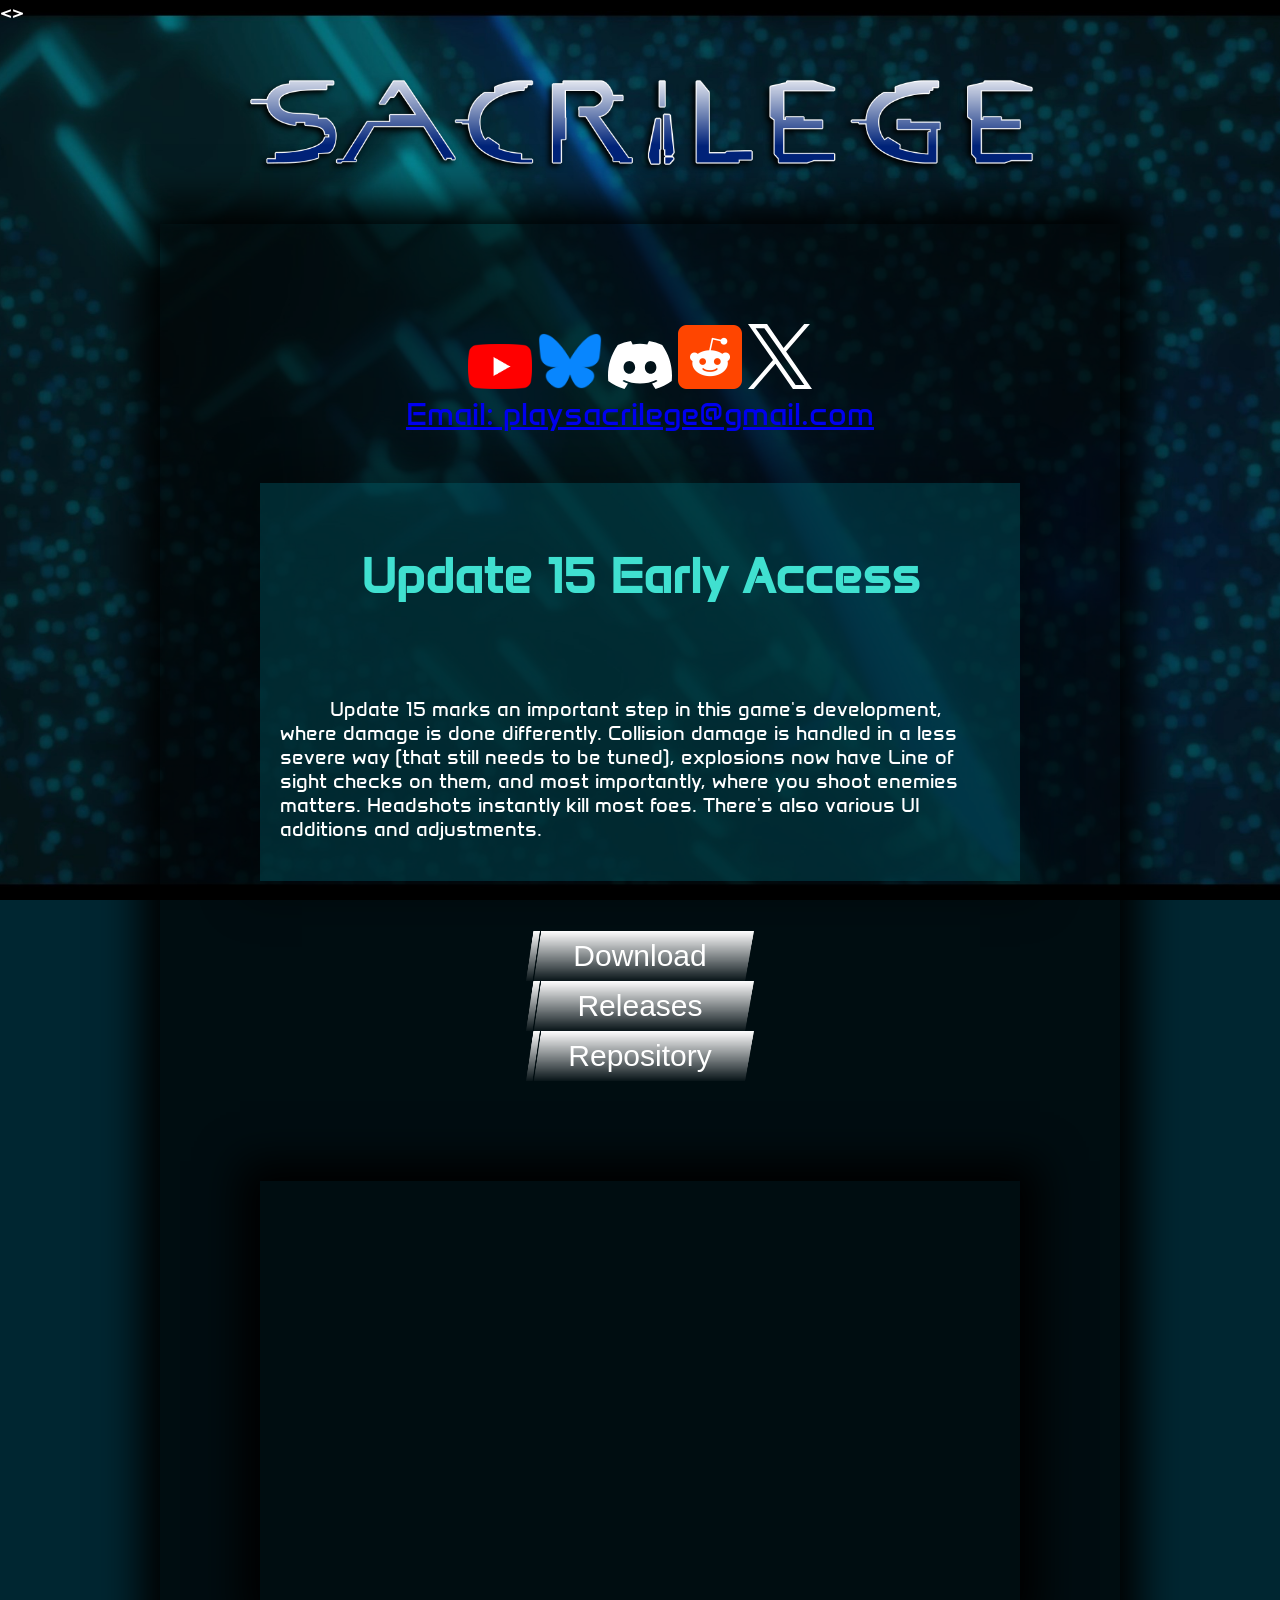
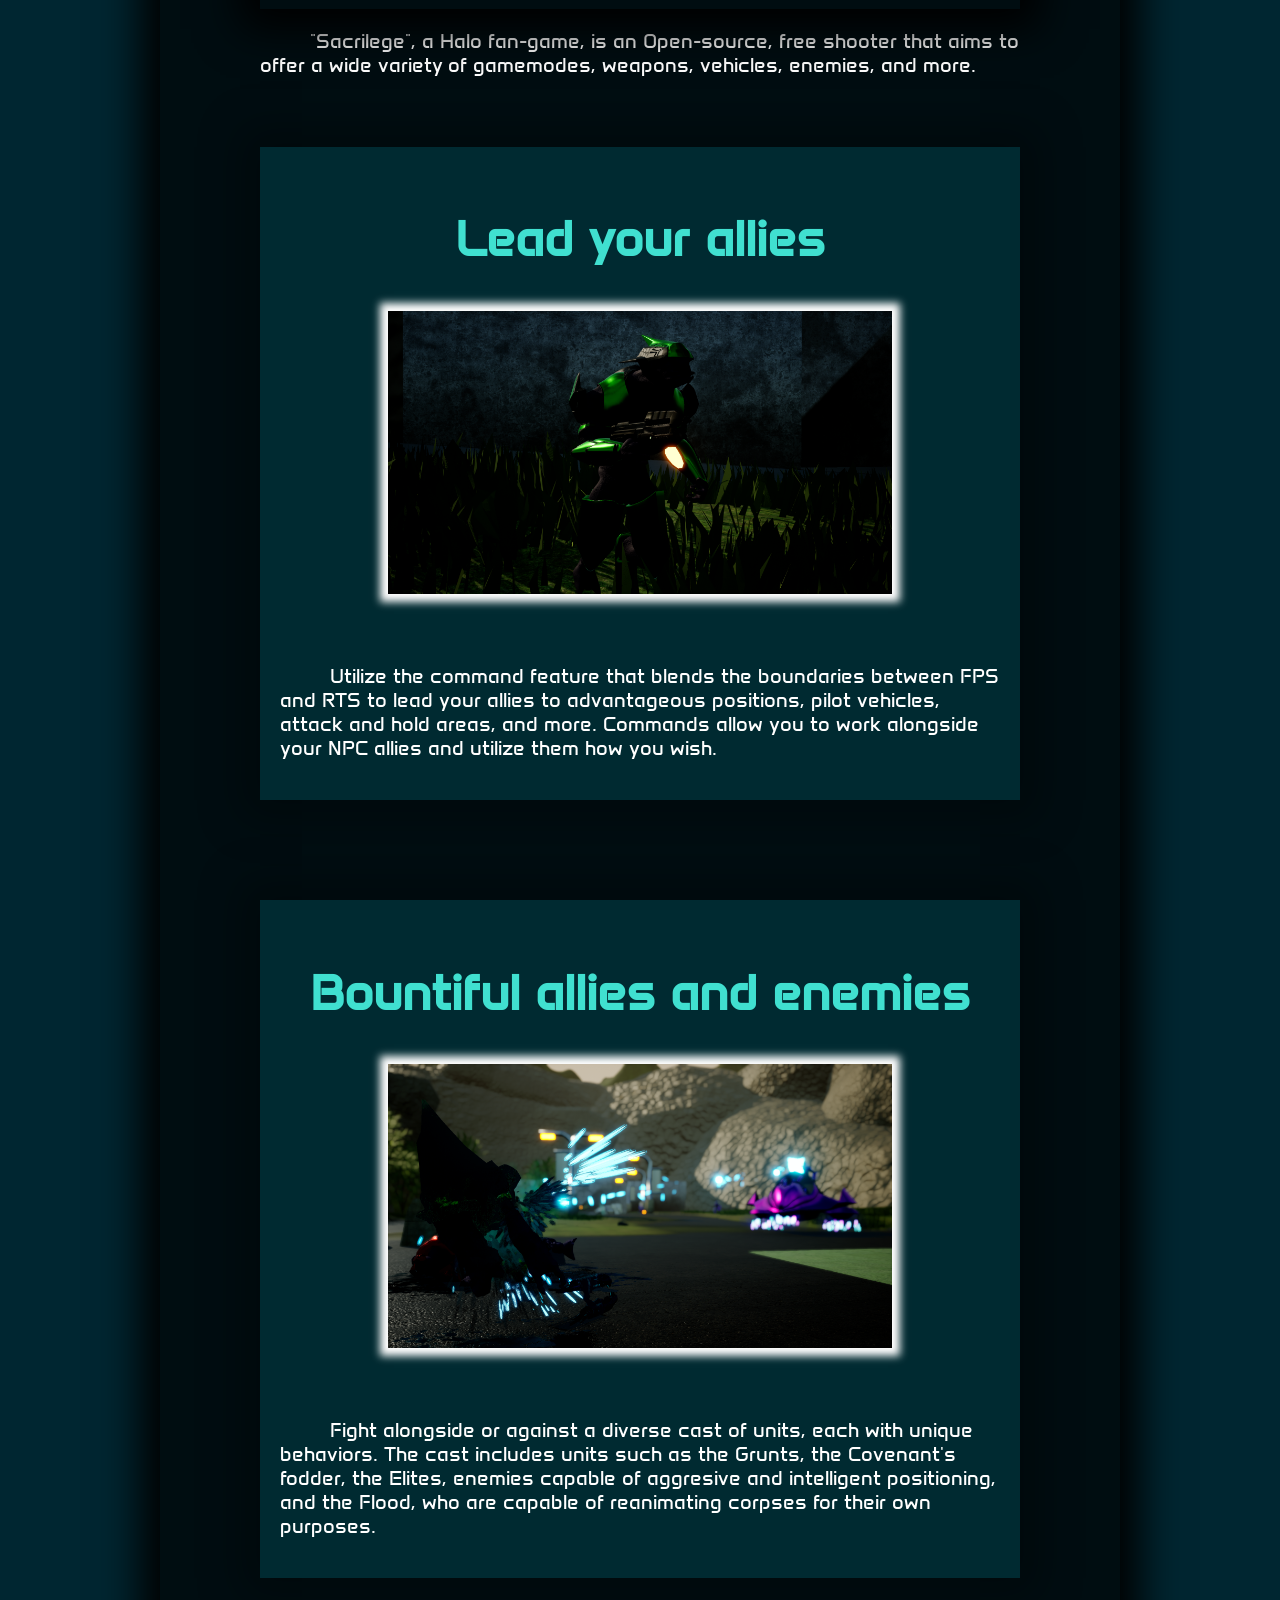
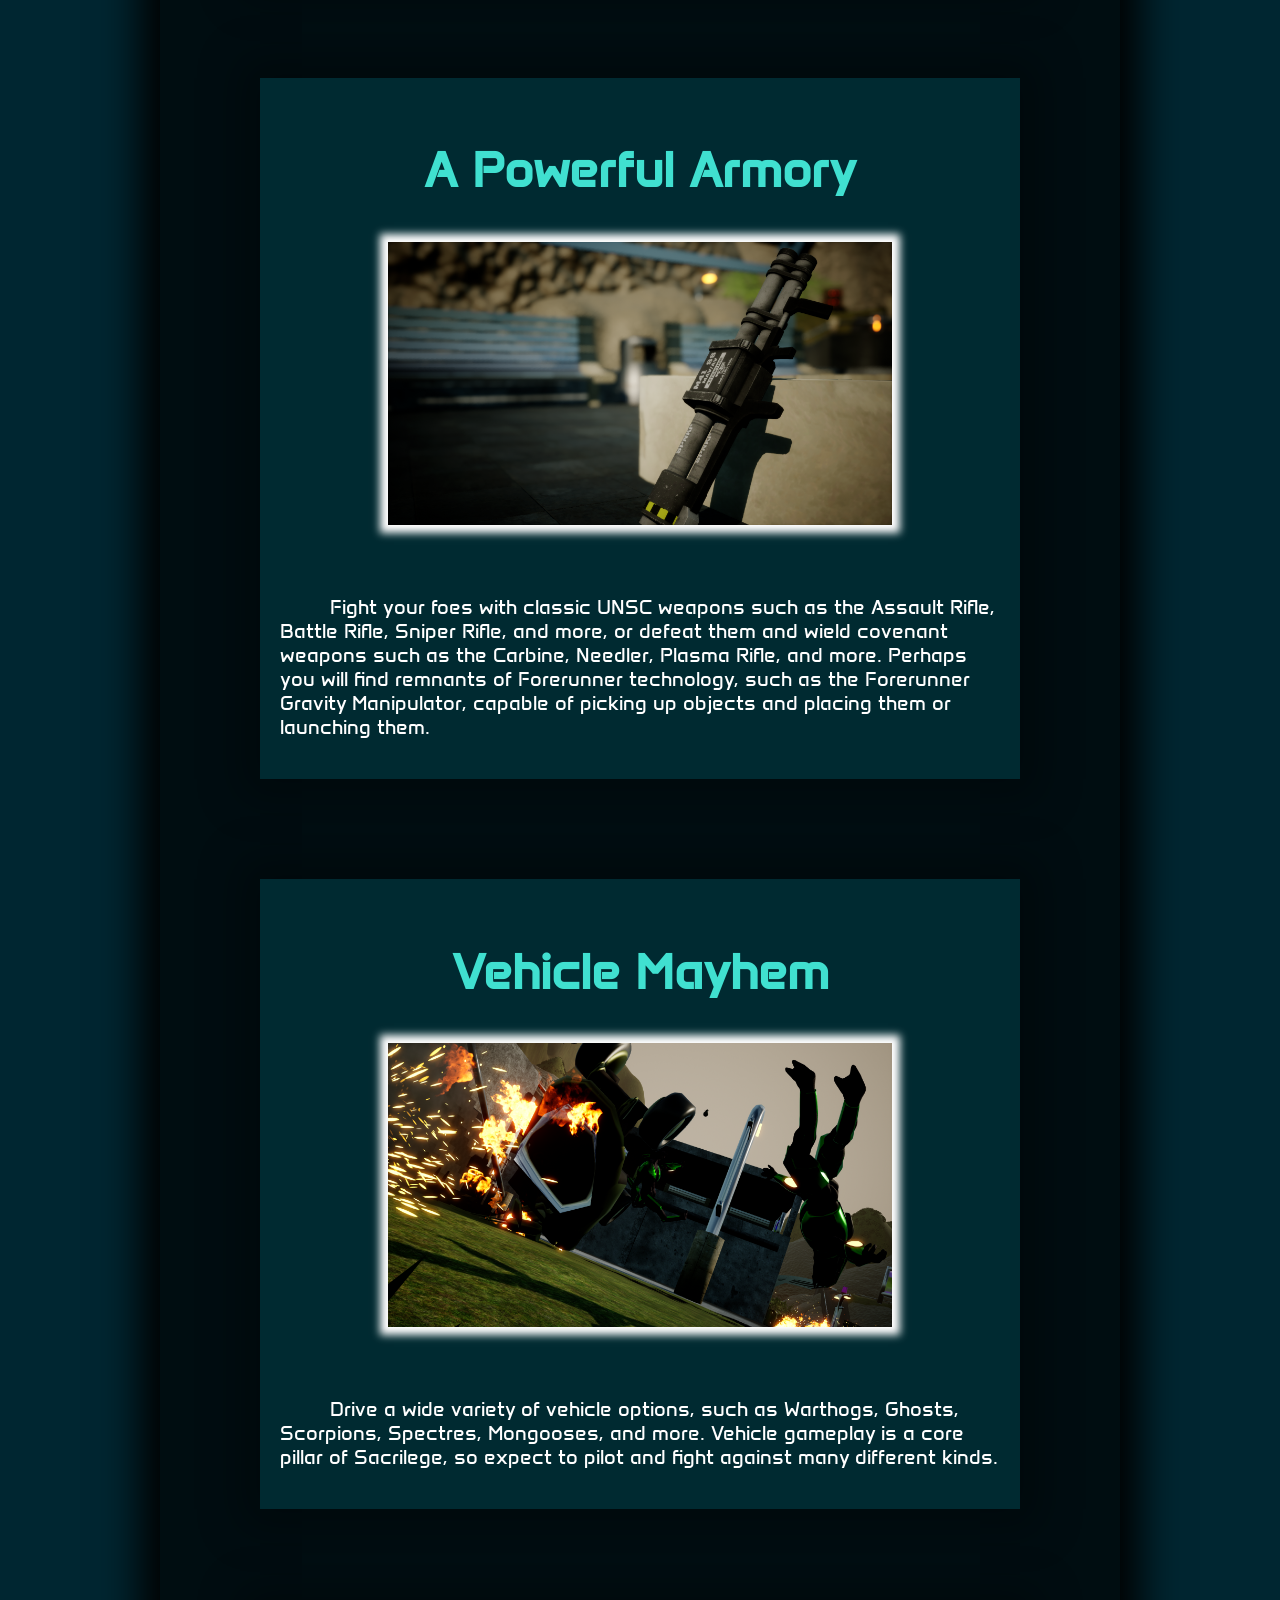
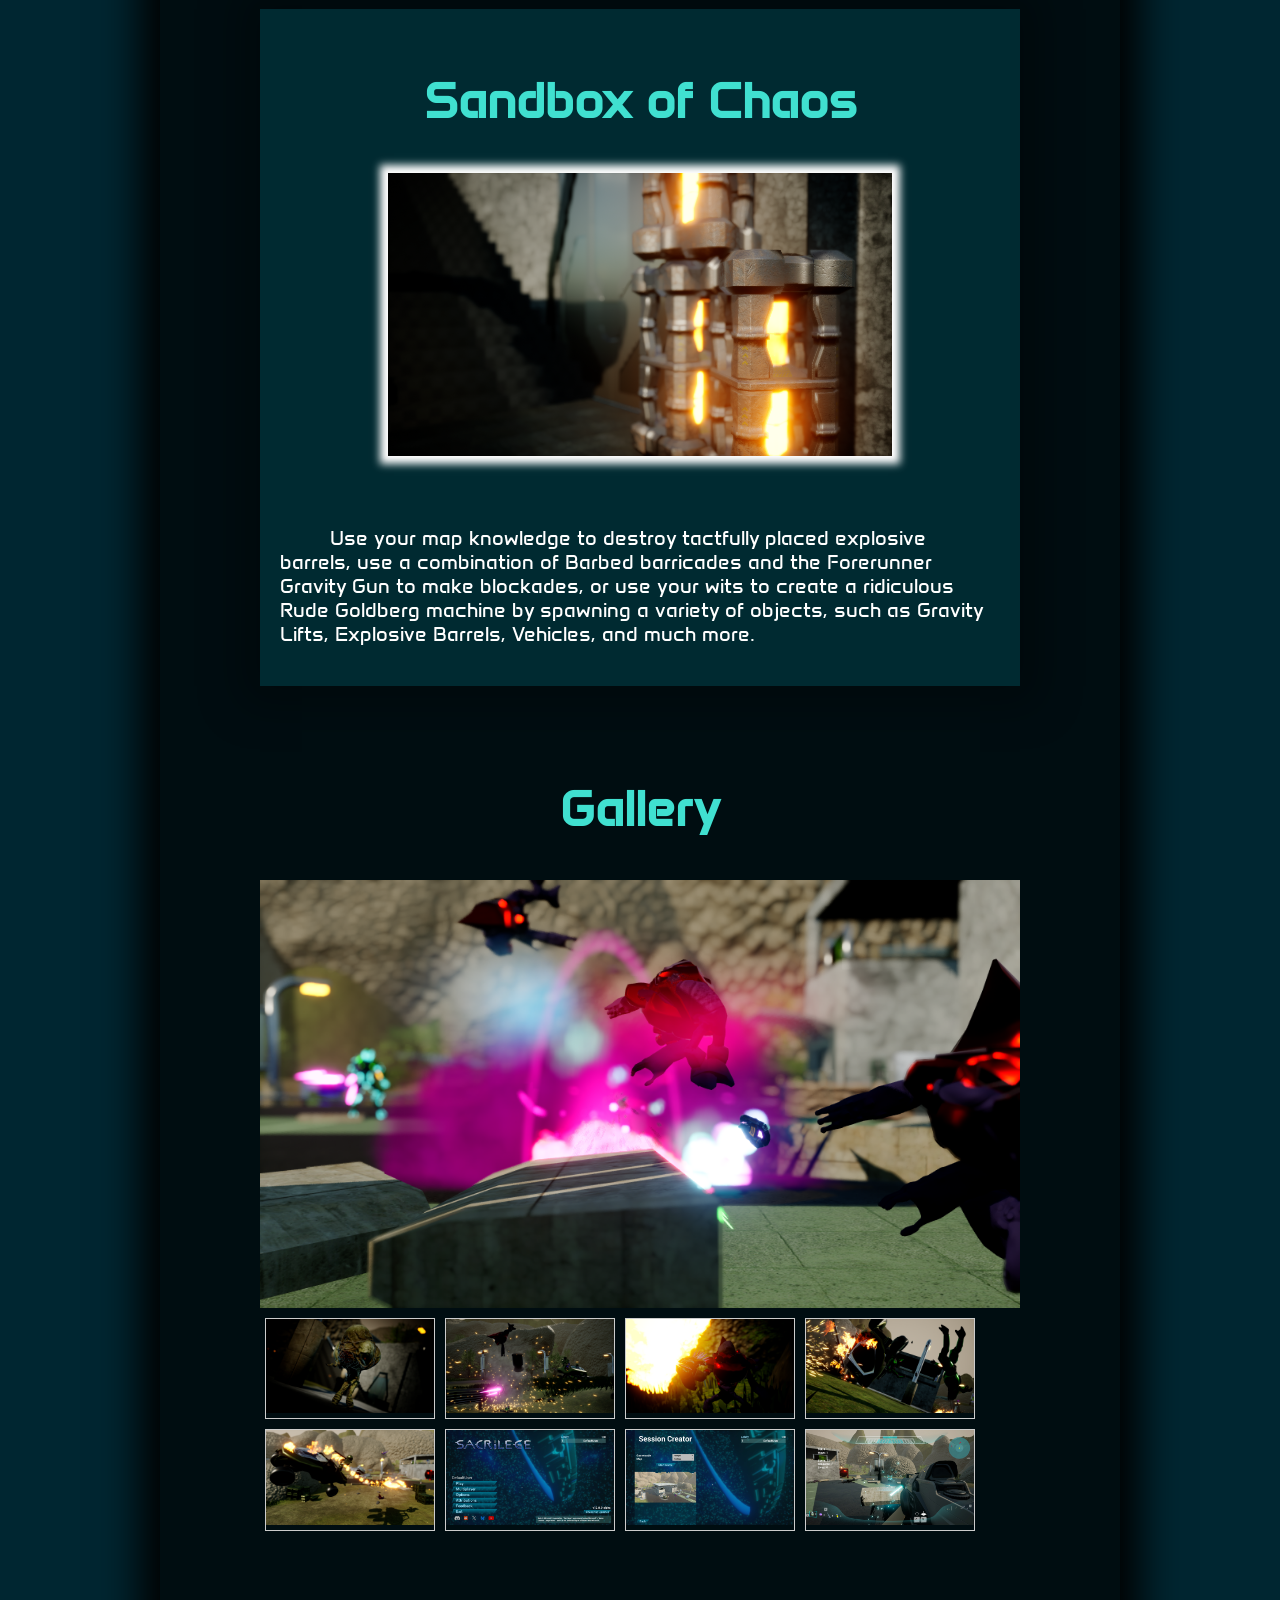
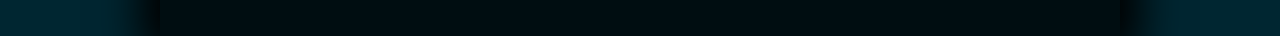
==== index.html @ af84bdc1 "more meta adjustments" ====
<!DOCTYPE html>
<<html prefix="og: https://ogp.me/ns#">>
<head>
  <link rel="icon" type="image/png" href="/media/favicons/favicon-96x96.png" sizes="96x96" />
  <link rel="icon" type="image/svg+xml" href="/media/favicons/favicon.svg" />
  <link rel="shortcut icon" href="/media/favicons/favicon.ico" />
  <link rel="apple-touch-icon" sizes="180x180" href="/media/favicons/apple-touch-icon.png" />
  <meta name="apple-mobile-web-app-title" content="Sacrilege" />
  <link rel="manifest" href="/media/favicons/site.webmanifest" />
  <title>Sacrilege - A FPS Sandbox Halo Fan Game. Play free now!</title>
  <meta property="og:locale" content="en:US" />
  <meta property="og:site_name" content="Sacrilege" />
  <meta property="og:title" content="Sacrilege - A FPS Sandbox Halo Fan Game. Play free for now!" />
  <meta property="og:description" content="A free playable CO-OP FPS featuring a cast of characters, unique weaponry, and pilotable vehicles--set in the Halo universe." />
  <meta property="og:type" content="website" />
  <meta property="og:url" content="https://www.playsacrilege.com/" />
  
  <meta property="og:image" content="https://www.playsacrilege.com/media/opengraph.png" />
  <meta property="og:image:width" content="1200">
  <meta property="og:image:height" content="630">
  <meta property="og:video" content="https://www.youtube.com/watch?v=xZpa0e3WgNg" />

  <meta name="description" content="A free playable CO-OP FPS featuring a cast of characters, unique weaponry, and pilotable vehicles--set in the Halo universe.">
  <meta name="twitter:card" content="summary_large_image">

  <link rel="stylesheet" href="styles.css">
</head>

<!-- Google tag (gtag.js) -->
<script async src="https://www.googletagmanager.com/gtag/js?id=G-BS92SC9PS4"></script>
<script>
  window.dataLayer = window.dataLayer || [];
  function gtag(){dataLayer.push(arguments);}
  gtag('js', new Date());

  gtag('config', 'G-BS92SC9PS4');
</script>

<script src="gallery.js"></script> 
<body>
  
  
  <!-- Tab links -->
  <div class="top-container">
    <img width="100%" height="auto" style="padding:100px;max-width: 1000px;" src="media/SacrilegeTitle.webp">
  </div>
  
  
  
  <div class="main-container">
    <div class = "tabcontent">
      <div class = "socials-container">
        <a href="https://www.youtube.com/@PlaySacrilege" target="_blank"><img src="media/yt_icon_rgb.png"></a>
        <a href="https://bsky.app/profile/playsacrilege.bsky.social" target="_blank"><img src="media/Bluesky_Logo.png"></a>
        <a href="/discord.html" target="_blank"><img src="media/Discord-Symbol-White.svg"></a>
        <a href="https://www.reddit.com/r/SacrilegeGame/" target="_blank"><img src="media/reddit.png"></a>
        <a href="https://x.com/PlaySacrilege" target="_blank"><img src="media/xlogo.svg"></a>
      </div>
      <div style="text-align: center;font-size: 32px;color: greenyellow;"><a href="mailto:playsacrilege@gmail.com">Email: playsacrilege@gmail.com</a></div>
      <div class="info">
        <div class="inner">
          <h2>Update 15 Early Access</h2>
          <p>
            Update 15 marks an important step in this game's development, where damage is done differently. Collision damage is handled in a less severe way (that still needs to be tuned), explosions now have Line of sight checks on them, and most importantly, where you shoot enemies matters. Headshots instantly kill most foes. There's also various UI additions and adjustments.
          </p>
        

        </div>
      </div>

      <div style="display: block;text-align: center;padding:0px 0px 100px 0px">
        <a href="/download.html" target="_blank"><button class="button-download">Download</button></a>
        <br>
        <a href="https://github.com/SgtFlex/HaloFloodFanGame01/releases" target="_blank"><button class="button-download">Releases</button></a>
        <br>
        <a href="https://github.com/SgtFlex/Sacrilege" target="_blank"><button class="button-download">Repository</button></a>
      </div>
      <div class="videoWrapper">
        <iframe aspect-ratio="16/9" src="https://www.youtube.com/embed/xZpa0e3WgNg?si=y4ykbbKn9nEWfRu6&autoplay=1&mute=1" title="YouTube video player" frameborder="0" allow="accelerometer; autoplay; clipboard-write; encrypted-media; gyroscope; picture-in-picture; web-share" referrerpolicy="strict-origin-when-cross-origin" allowfullscreen></iframe>
      </div>
      
      <p>"Sacrilege", a Halo fan-game, is an Open-source, free shooter that aims to offer a wide variety of gamemodes, weapons, vehicles, enemies, and more.</p>
      <div class="info">
        <div class="inner">
          <h2>Lead your allies</h2>
          <img style="display: block;width: 70%;margin: auto;" src="media\screenshots\Screenshot_2,025-10-9-21-46-23-962.png"></img>
          <p>
            Utilize the command feature that blends the boundaries between FPS and RTS to lead your allies to advantageous positions, pilot vehicles, attack and hold areas, and more. Commands allow you to work alongside your NPC allies and utilize them how you wish.
          </p>
        </div>
      </div>
      <div class="info">
        <div class="inner">
          <h2>Bountiful allies and enemies</h2>
          <img style="display: block;width: 70%;margin: auto;" src="media\screenshots\Screenshot_2,025-10-13-23-35-8-55.png"></img>
          <p>Fight alongside or against a diverse cast of units, each with unique behaviors. The cast includes units such as the Grunts, the Covenant's fodder, the Elites, enemies capable of aggresive and intelligent positioning, and the Flood, who are capable of reanimating corpses for their own purposes.
          </p>
        </div>
      </div>
      <div class="info">
        <div class="inner">
        <h2>A Powerful Armory</h2>
        <img style="display: block;width: 70%;margin: auto;" src="media\screenshots\Screenshot_2,025-10-13-23-11-38-130.png"></img>
        <p>Fight your foes with classic UNSC weapons such as the Assault Rifle, Battle Rifle, Sniper Rifle, and more, or defeat them and wield covenant weapons such as the Carbine, Needler, Plasma Rifle, and more. Perhaps you will find remnants of Forerunner technology, such as the Forerunner Gravity Manipulator, capable of picking up objects and placing them or launching them.</p>
        </div>
      </div>
      <div class="info">
        <div class="inner">
        <h2>Vehicle Mayhem</h2>
        <img style="display: block;width: 70%;margin: auto;" src="media\screenshots\Screenshot_2,025-10-9-22-36-46-598.png"></img>
        <p>Drive a wide variety of vehicle options, such as Warthogs, Ghosts, Scorpions, Spectres, Mongooses, and more. Vehicle gameplay is a core pillar of Sacrilege, so expect to pilot and fight against many different kinds.</p>
        </div>
      </div>
      <div class="info">
        <div class="inner">
          <h2>Sandbox of Chaos</h2>
          <img style="display: block;width: 70%;margin: auto;" src="media\screenshots\Screenshot_2,025-10-13-23-10-59-938.png"></img>
          <p>Use your map knowledge to destroy tactfully placed explosive barrels, use a combination of Barbed barricades and the Forerunner Gravity Gun to make blockades, or use your wits to create a ridiculous Rude Goldberg machine by spawning a variety of objects, such as Gravity Lifts, Explosive Barrels, Vehicles, and much more.
          </p>
        </div>
      </div>
      <h2>Gallery</h2>
      <div class="gallery">
        
        <div class="mySlides">
          <img src="media/screenshots/Screenshot_2025-10-14-21-32-14-593.png" style="width:100%">
        </div>
        
        <div class="gallery-item">
          <img src="media/screenshots/Screenshot_2,025-10-14-21-24-31-315.png" width="600" height="400">
        </div>
        
        <div class="gallery-item">
          <img src="media/screenshots/Screenshot_2,025-10-13-23-37-54-450.png" width="600" height="400">
        </div>
        
        <div class="gallery-item">
          <img src="media/screenshots/Screenshot_2,025-10-13-23-24-3-521.png" width="600" height="400">
        </div>
        
        <div class="gallery-item">
          <img src="media/screenshots/Screenshot_2,025-10-9-22-36-49-583.png" width="600" height="400">
        </div>
        <div class="gallery-item">
          <img src="media/screenshots/Screenshot_2,025-10-13-23-40-40-911.png" width="600" height="400">
        </div>
        <div class="gallery-item">
          <img src="media/screenshots/HaloFloodFanGame01_1W6GCGirvF.jpg" width="600" height="400">
        </div>
        <div class="gallery-item">
          <img src="media/screenshots/HaloFloodFanGame01_E7MKAIRDds.jpg" width="600" height="400">
        </div>
        <div class="gallery-item">
          <img src="media/screenshots/HaloFloodFanGame01_2H9B0uax2f.jpg" width="600" height="400">
        </div>
        
      </div>
    </div>
  </body>
  </html>
---- styles.css ----
@import url('https://fonts.googleapis.com/css2?family=Anta&family=Gemunu+Libre:wght@200..800&family=Goldman:wght@400;700&family=Orbitron:wght@400..900&display=swap');


html {
    font-family: Anta, sans-serif;
    font-size: 20px;
    color: white;
    /* padding: 20px; */
}

body {
    padding: 0px;
    margin: 0px;
    height:100vh;
    display: flex;
    flex-direction: column;
    background-image: url("media/screenshots/vlc_ryK3rKgY7K.jpg");
    background-attachment: fixed;
    background-position: center;
    background-repeat: no-repeat;
    background-size: cover;
    background-color: rgb(0, 38, 49);
}

.button-download {
    border: none;
    cursor: pointer;
    transition: 0.3s;
    background-image: url("media/ButtonElement.png");
    background-repeat: no-repeat;
    background-size: 100% 100%;
    background-color: rgba(0, 255, 255, 0);
    color: white;
    text-align: center;
    vertical-align: middle;
    width: 30%;
    max-width: 300px;
    height: 50px;
    margin:0px 2px;
    font-size: 30px;
}

.socials-container {
  width: 100%;
  height: auto;
  display: inline-block;
  margin: auto;
  text-align: center;
  justify-content: center;
  vertical-align: middle;
}

.socials-container a img{
  width: 64px;
  height:auto;
  display: flexbox;
}

video {
    width:100%;
     box-shadow: 0px 0px 40px 20px rgba(0, 72, 83, 0.5);
}

h1 {
    font-size: 80px;
    color: turquoise;
    text-align: center;
}

h2 {
    font-size: 50px;
    color: turquoise;
    text-align: center;
}

p {
    text-indent: 50px;
}


img {
    border: 2px 2px 2px 2px solid white;
}

img.game {
    display:block;
    width: 75%;
    margin: auto;
}

video {
    width: 100%;
    height: 700px;
     box-shadow: 0px 0px 40px 20px rgba(0, 72, 83, 0.5);
}


button:hover {
    background-color: #ddd;
}

button.active {
    background-color: #ccc;
}

.top-container {
    display: flex;
    height:200px;
    width:100%;
    justify-content: center;
    align-items: center;
    margin: auto;
    text-align: center;
    min-height: 200px;
    vertical-align: middle;
    /* background-color: red; */
    
}

.main-container {
    display: flex;
    width:100%;
    height:fit-content;
    background-attachment: fixed;
    background-position: center;
    background-repeat: no-repeat;
    background-size: cover;
    z-index:0;
    padding-top: 0px;
    /* align-items: center; */
    flex: 1 1 auto;
    overflow-y:visible;
    display:grid;
}

.info {
   padding: 50px 0px;
   
}

.info .inner {
  background-color: rgba(0, 72, 83, 0.5);
  outline: rgb(255, 245, 245), ;
  box-shadow: 0px 0px 40px 20px rgba(0, 0, 0, 0.3);
  padding: 20px 20px;
}

.info .inner img {
  /* you need to match the shadow color to your background or image border for the desired effect*/
  box-shadow: 0 0 8px 8px white;
}

.info .inner p {
  padding-top:50px;
}


.tabcontent {
    display: inline-block; 
    height: fit-content;
    margin-left: auto;
    margin-right: auto;
    /* margin-left:auto;
    margin-right:auto; */
    background-color: rgba(0, 0, 0, .65);
    max-width:1500px;
    width:75%;
    min-height: 500px;
    position:relative;
    box-shadow: 0px 0px 40px 20px black; /*any color you want*/
    padding: 100px;
    /* animation: slideInFromLeft ease 1s, fadeInAnimation ease 1s;
    animation-iteration-count: 1;
    animation-fill-mode: both; */

}

.videoWrapper {
    display: block;
    margin: auto;
    position: relative;
    overflow: hidden;
    /* 16:9 */
    padding-top: 56.25%;
    width: 100%;
     box-shadow: 0px 0px 40px 20px rgb(0, 0, 0);
}

.videoWrapper iframe {
   position: absolute;
  top: 0;
  left: 0;
  bottom: 0;
  right: 0;
  width: 100%;
  height: 100%;
}



@keyframes fadeInAnimation {
    0% {
        opacity: 0;
    }
    100% {
        opacity: 1;
    }
}

@keyframes fadeOutAnimation {
    0% {
        opacity: 1;
    }
    100% {
        opacity: 0;
        display:none;
    }
}

@keyframes slideInFromLeft {
    0% {
        transform: translateX(-50%);
    }
    100% {
        transform: translateX(0);
    }
}

@keyframes slideOutToRight {
    0% {
        transform: translateX(0%);
    }
    100% {
        transform: translateX(50%);
        display:none;
    }
}

@keyframes bannermove {
    0% {
        transform: translateX(0);
    }
    100% {
        transform: translateX(-50%);
    }
}

/* Gallery */

* {
  box-sizing: border-box;
}



div.gallery {
  display: flex;
  flex-wrap: wrap;
  justify-content: flex-start;
}

div.gallery-item {
  margin: 5px;
  border: 1px solid #ccc;
  width: calc(25% - 20px);
}

div.gallery-item:hover {
  border: 1px solid #777;
}

div.gallery-item img {
  width: 100%;
  height: auto;
}

div.gallery-item div.desc {
  padding: 15px;
  text-align: center;
}

@media only screen and (max-width: 768px) {
  div.gallery-item {
    width: calc(50% - 20px);
  }
}

@media only screen and (max-width: 480px) {
  div.gallery-item {
    width: calc(100% - 20px);
  }
}

/* Modal */

#myImg {
  border-radius: 5px;
  cursor: pointer;
  transition: 0.3s;
}

#myImg:hover {opacity: 0.7;}

/* The Modal (background) */
.modal {
  display: none; /* Hidden by default */
  position: fixed; /* Stay in place */
  z-index: 1; /* Sit on top */
  padding-top: 100px; /* Location of the box */
  left: 0;
  top: 0;
  width: 100%; /* Full width */
  height: 100%; /* Full height */
  overflow: auto; /* Enable scroll if needed */
  background-color: rgb(0,0,0); /* Fallback color */
  background-color: rgba(0,0,0,0.9); /* Black w/ opacity */
}

/* Modal Content (image) */
.modal-content {
  margin: auto;
  display: block;
  width: 80%;
  max-width: 700px;
}

/* Caption of Modal Image */
#caption {
  margin: auto;
  display: block;
  width: 80%;
  max-width: 700px;
  text-align: center;
  color: #ccc;
  padding: 10px 0;
  height: 150px;
}

/* Add Animation */
.modal-content, #caption {  
  -webkit-animation-name: zoom;
  -webkit-animation-duration: 0.6s;
  animation-name: zoom;
  animation-duration: 0.6s;
}

@-webkit-keyframes zoom {
  from {-webkit-transform:scale(0)} 
  to {-webkit-transform:scale(1)}
}

@keyframes zoom {
  from {transform:scale(0)} 
  to {transform:scale(1)}
}

/* The Close Button */
.close {
  position: absolute;
  top: 15px;
  right: 35px;
  color: #f1f1f1;
  font-size: 40px;
  font-weight: bold;
  transition: 0.3s;
}

.close:hover,
.close:focus {
  color: #bbb;
  text-decoration: none;
  cursor: pointer;
}

/* 100% Image Width on Smaller Screens */
@media only screen and (max-width: 700px){
  .modal-content {
    width: 100%;
  }
}
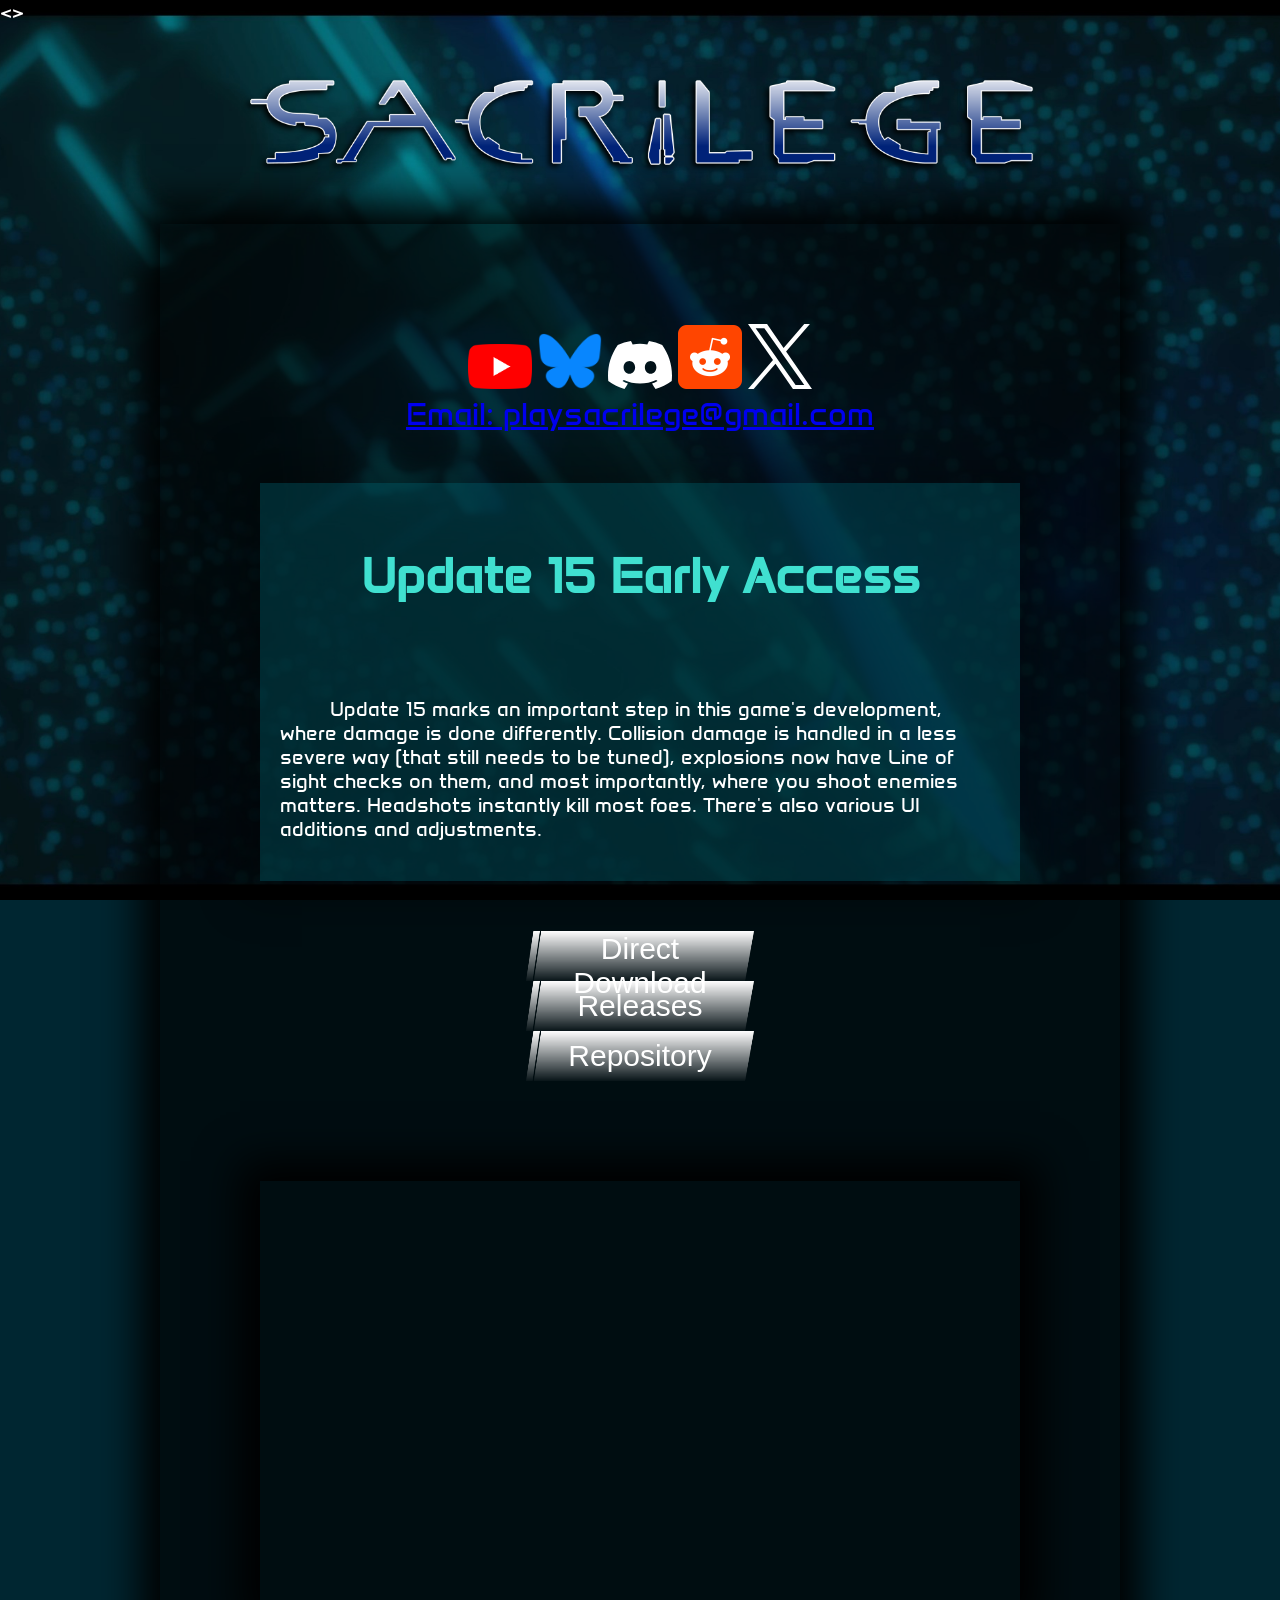
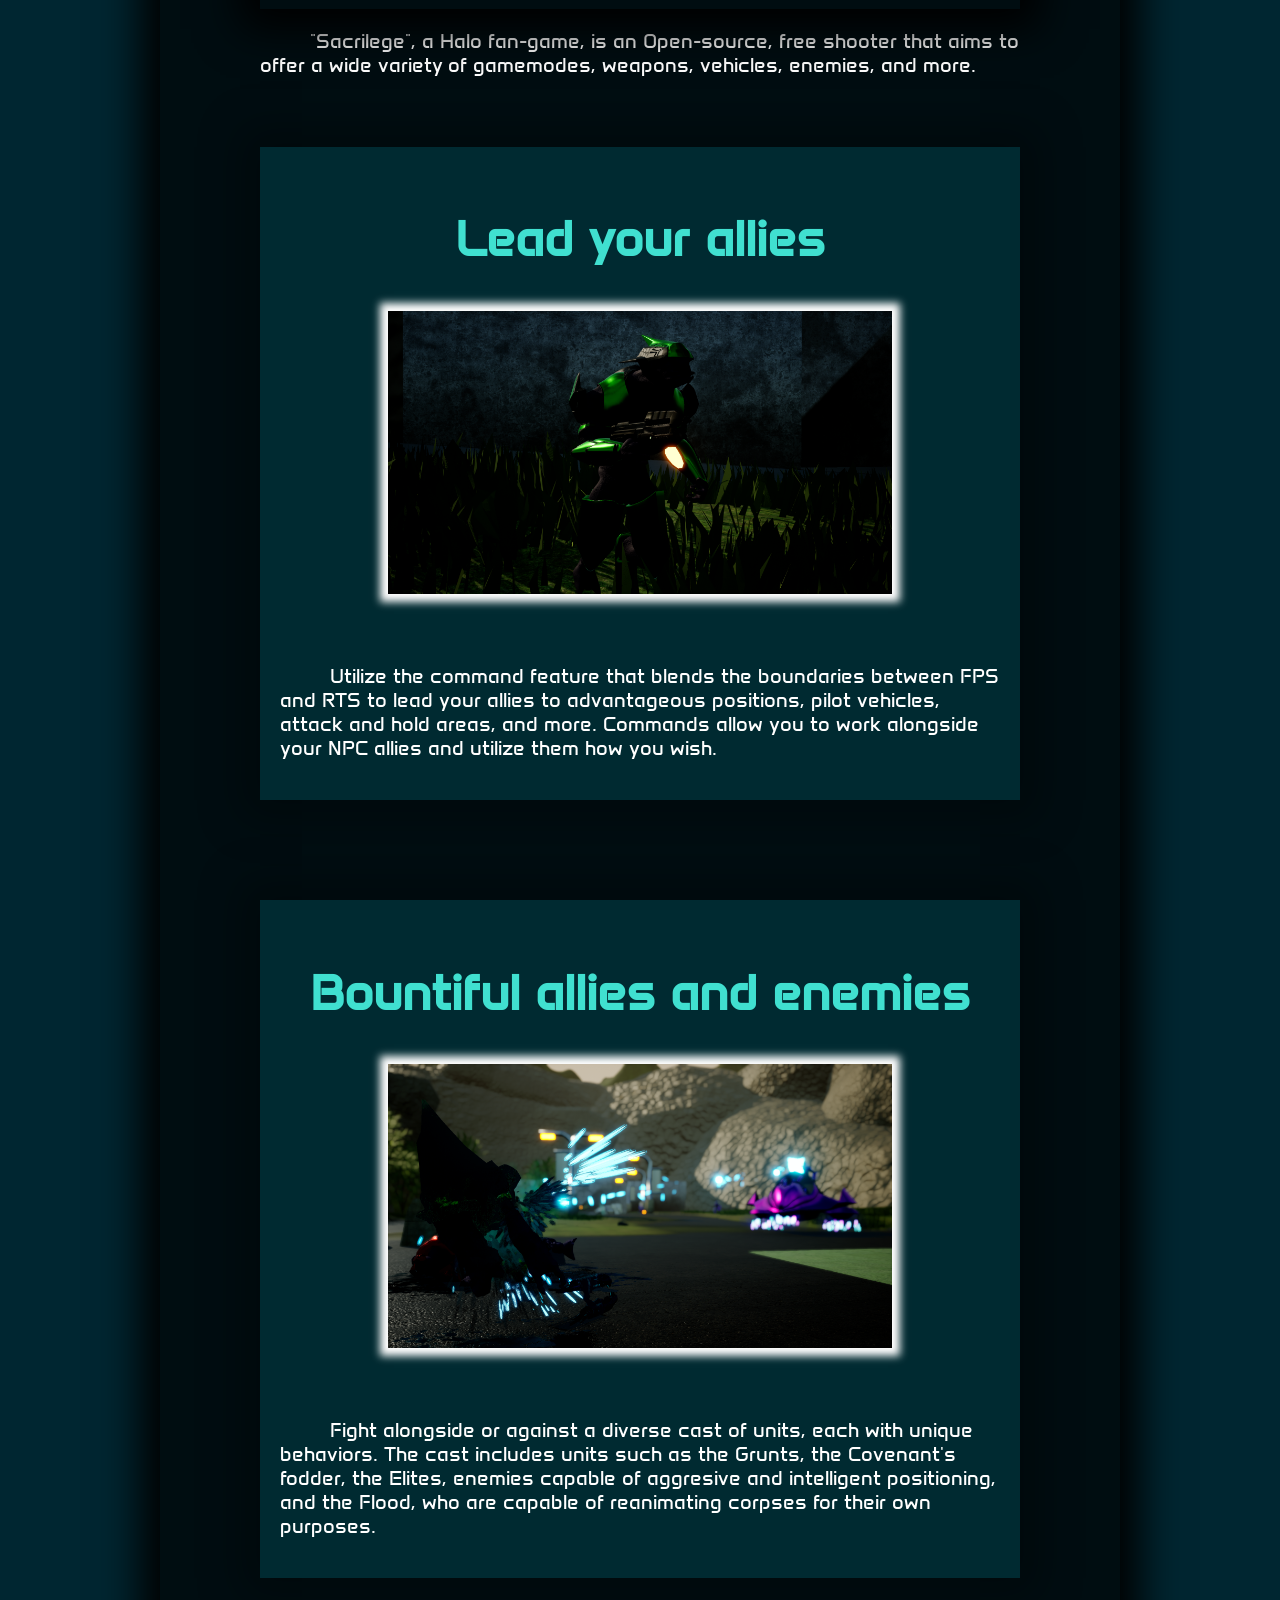
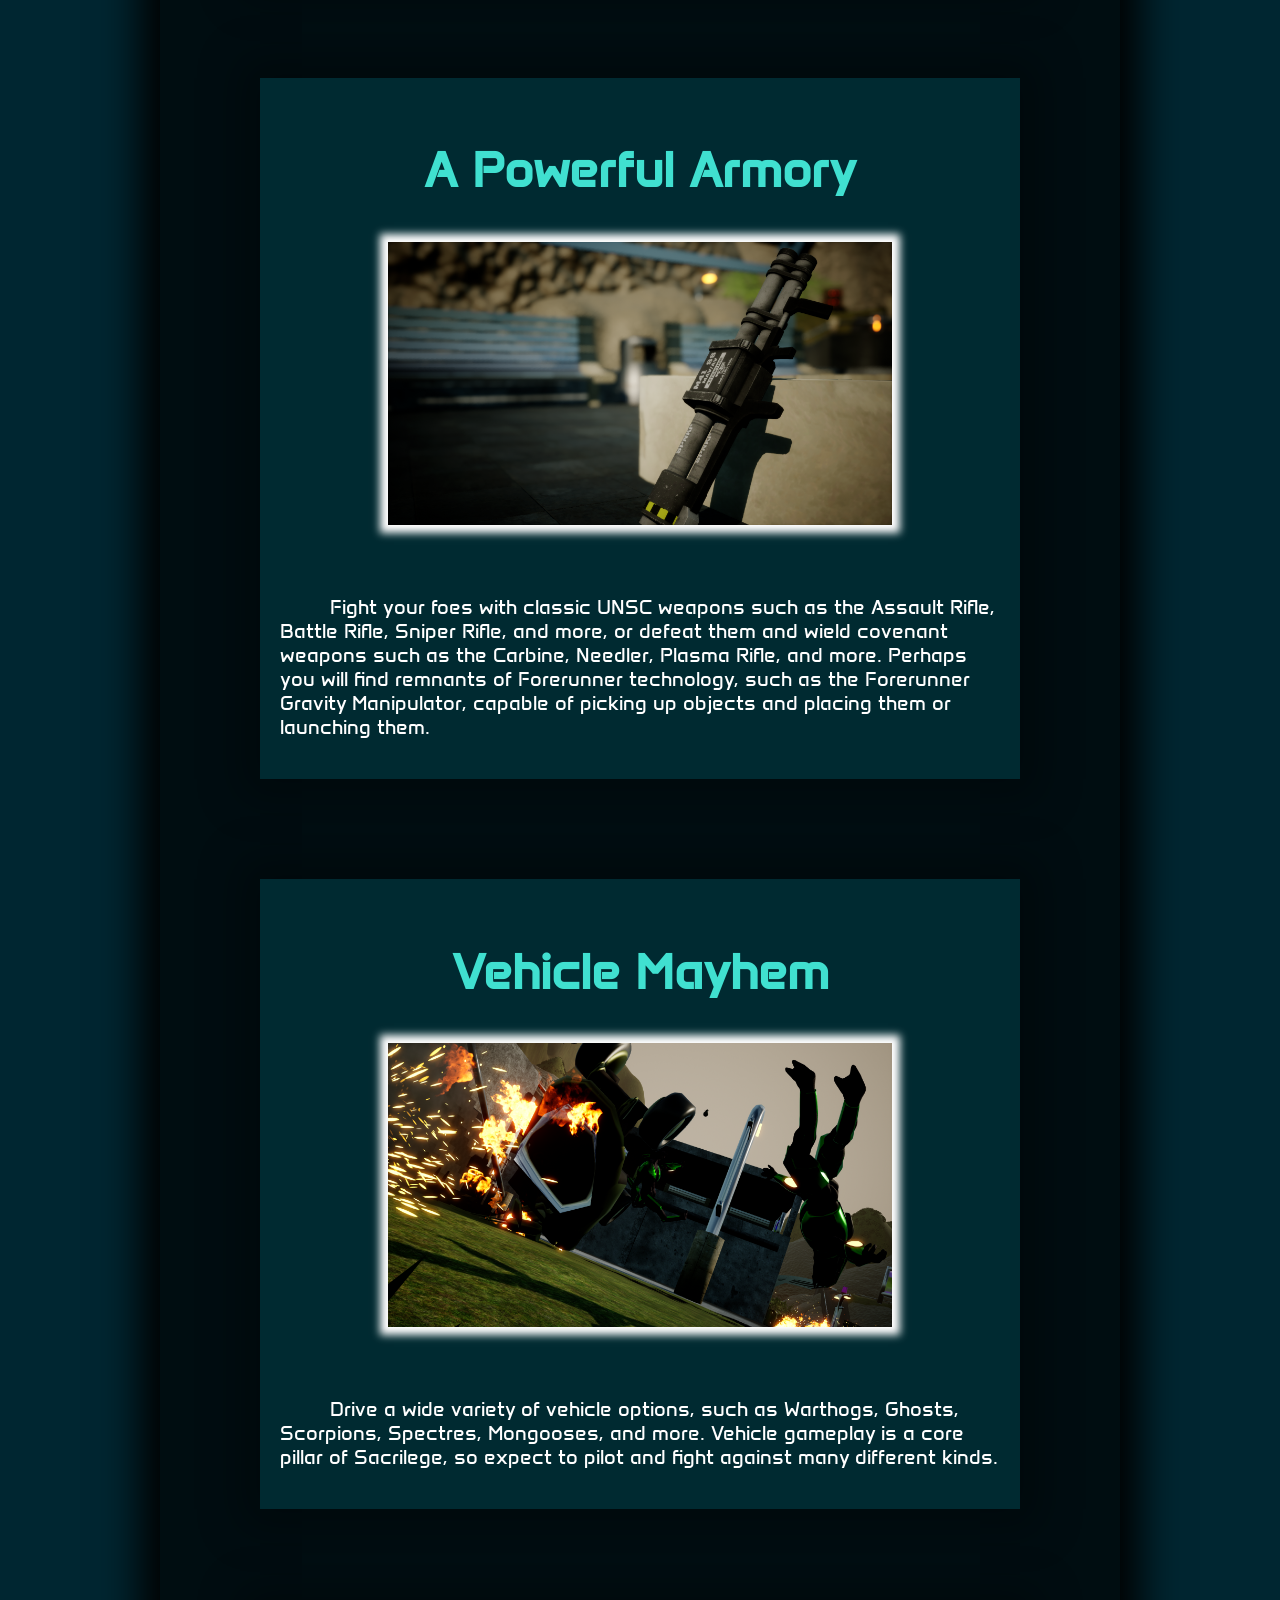
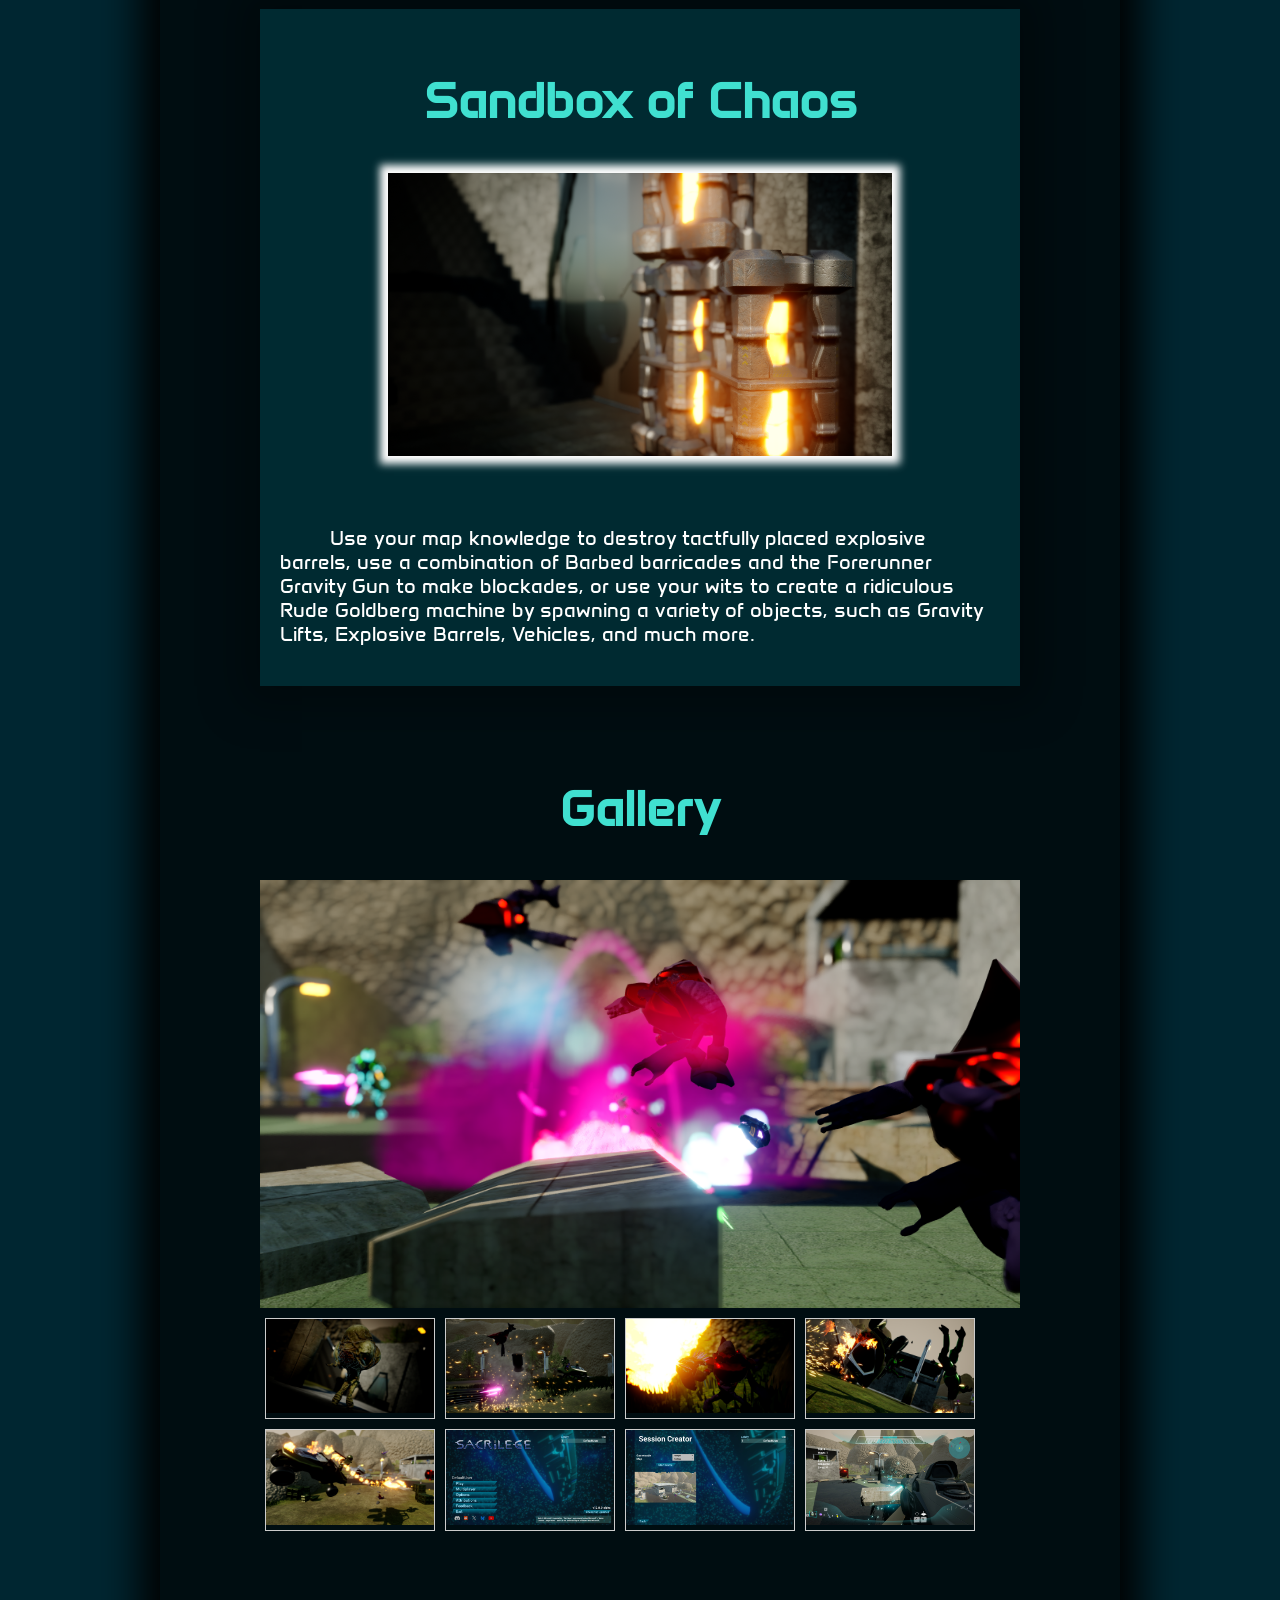
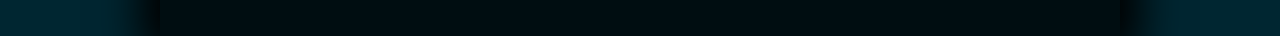
==== commit 782f1685: "download button changed to direct dl" ====
--- a/index.html
+++ b/index.html
@@ -69,7 +69,7 @@
       </div>
 
       <div style="display: block;text-align: center;padding:0px 0px 100px 0px">
-        <a href="/download.html" target="_blank"><button class="button-download">Download</button></a>
+        <a href="/download.html" target="_blank"><button class="button-download">Direct Download</button></a>
         <br>
         <a href="https://github.com/SgtFlex/HaloFloodFanGame01/releases" target="_blank"><button class="button-download">Releases</button></a>
         <br>
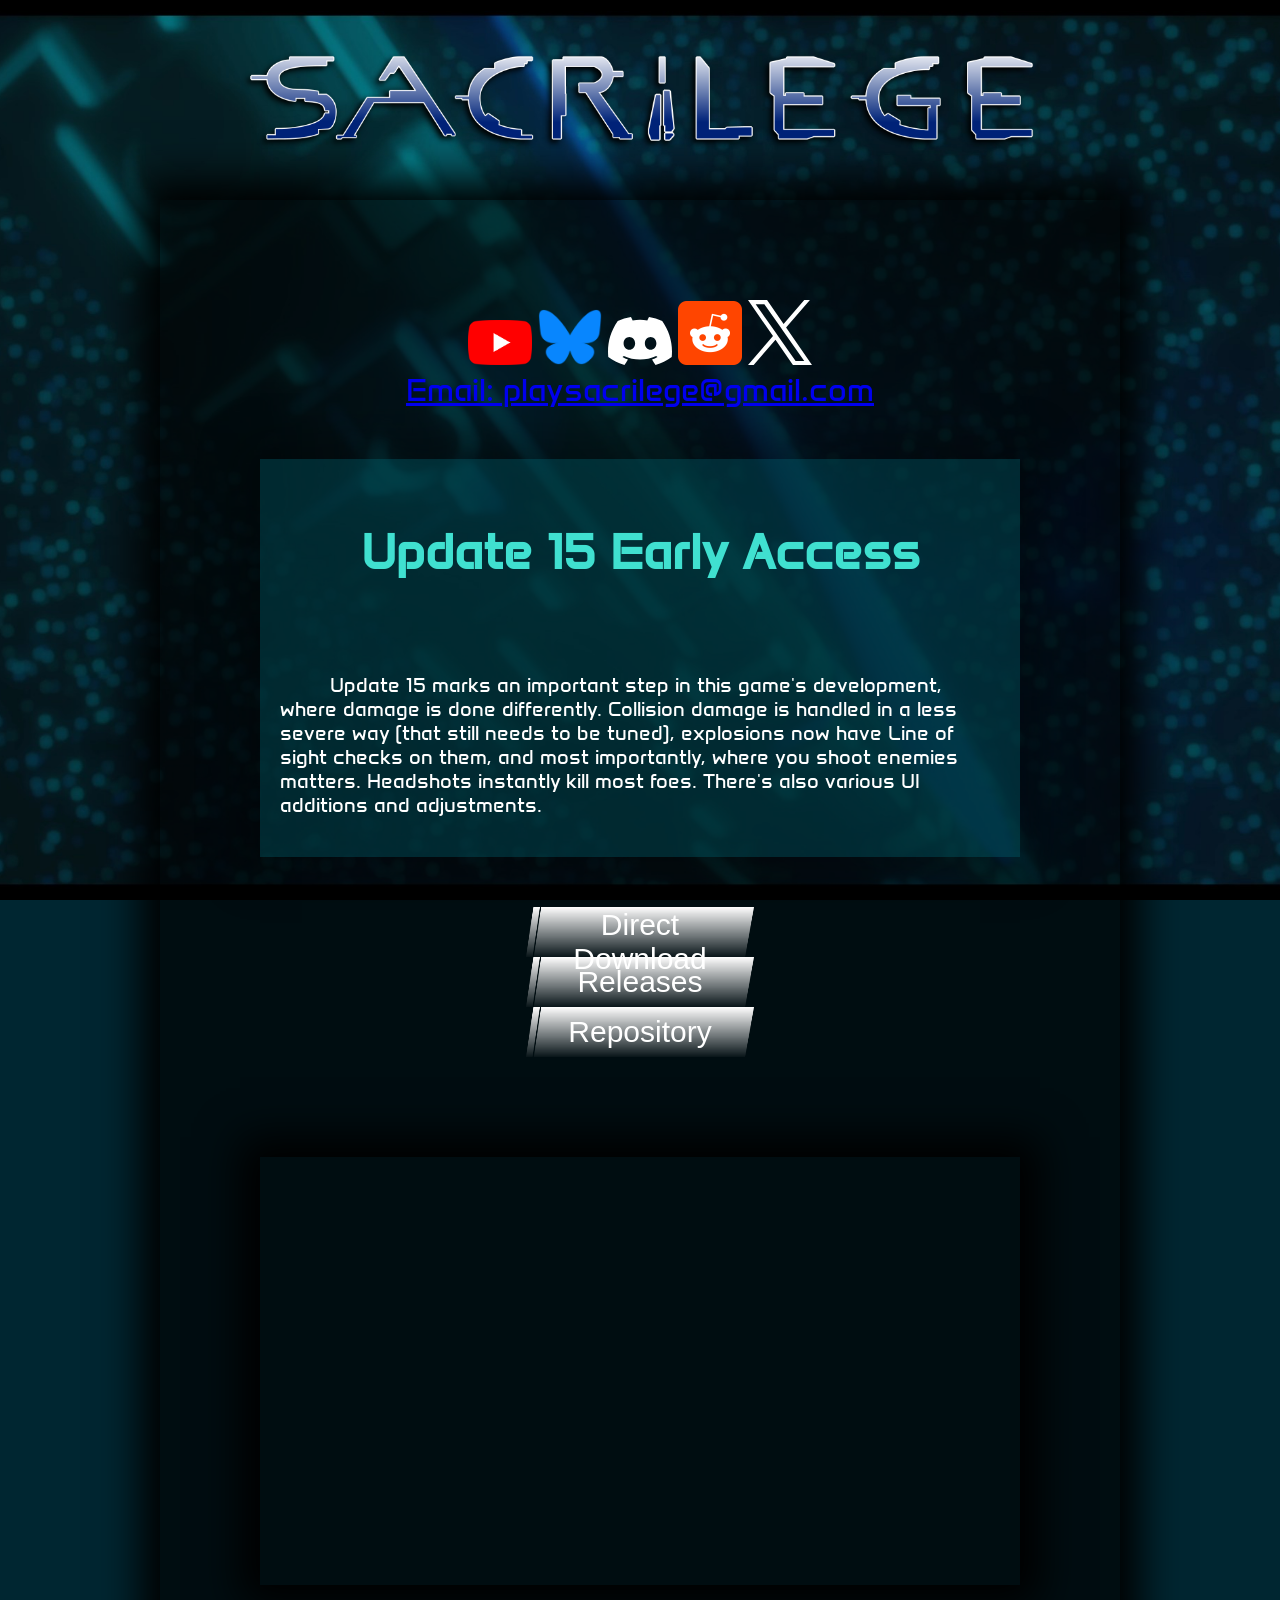
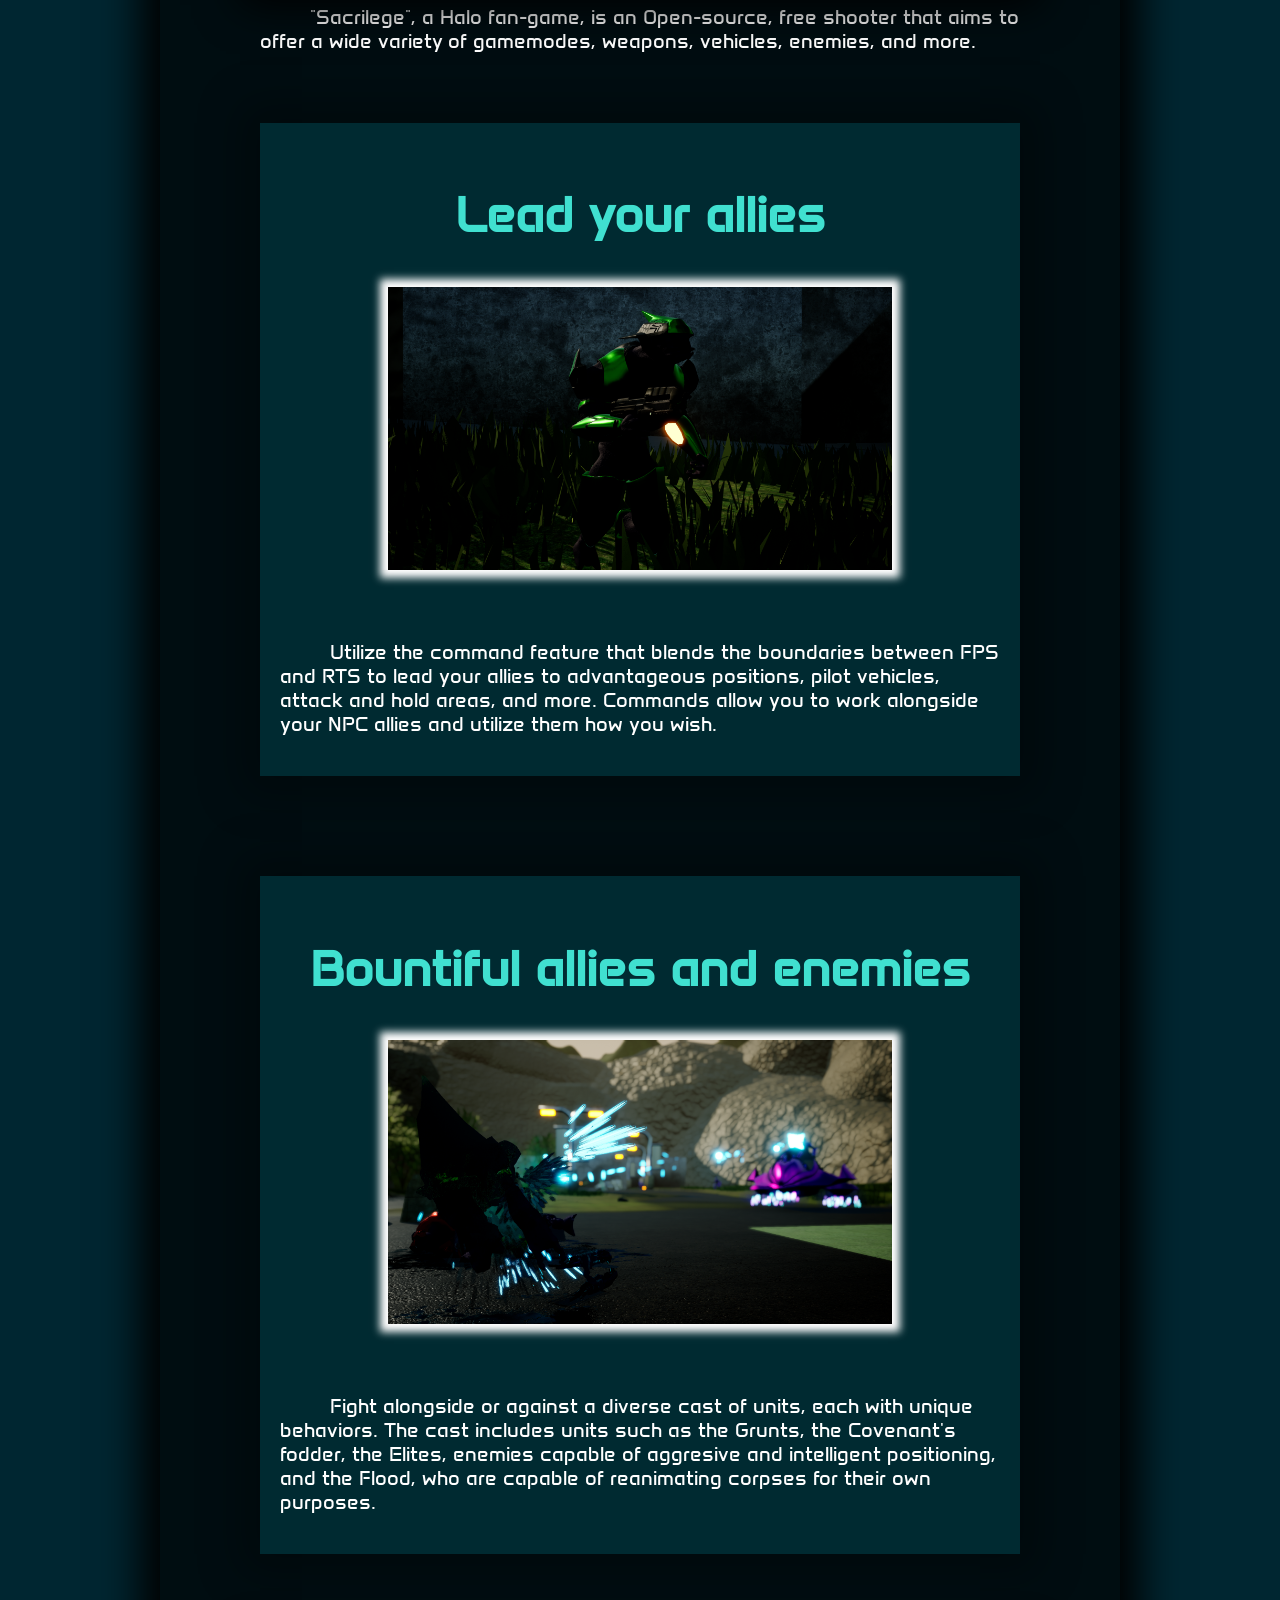
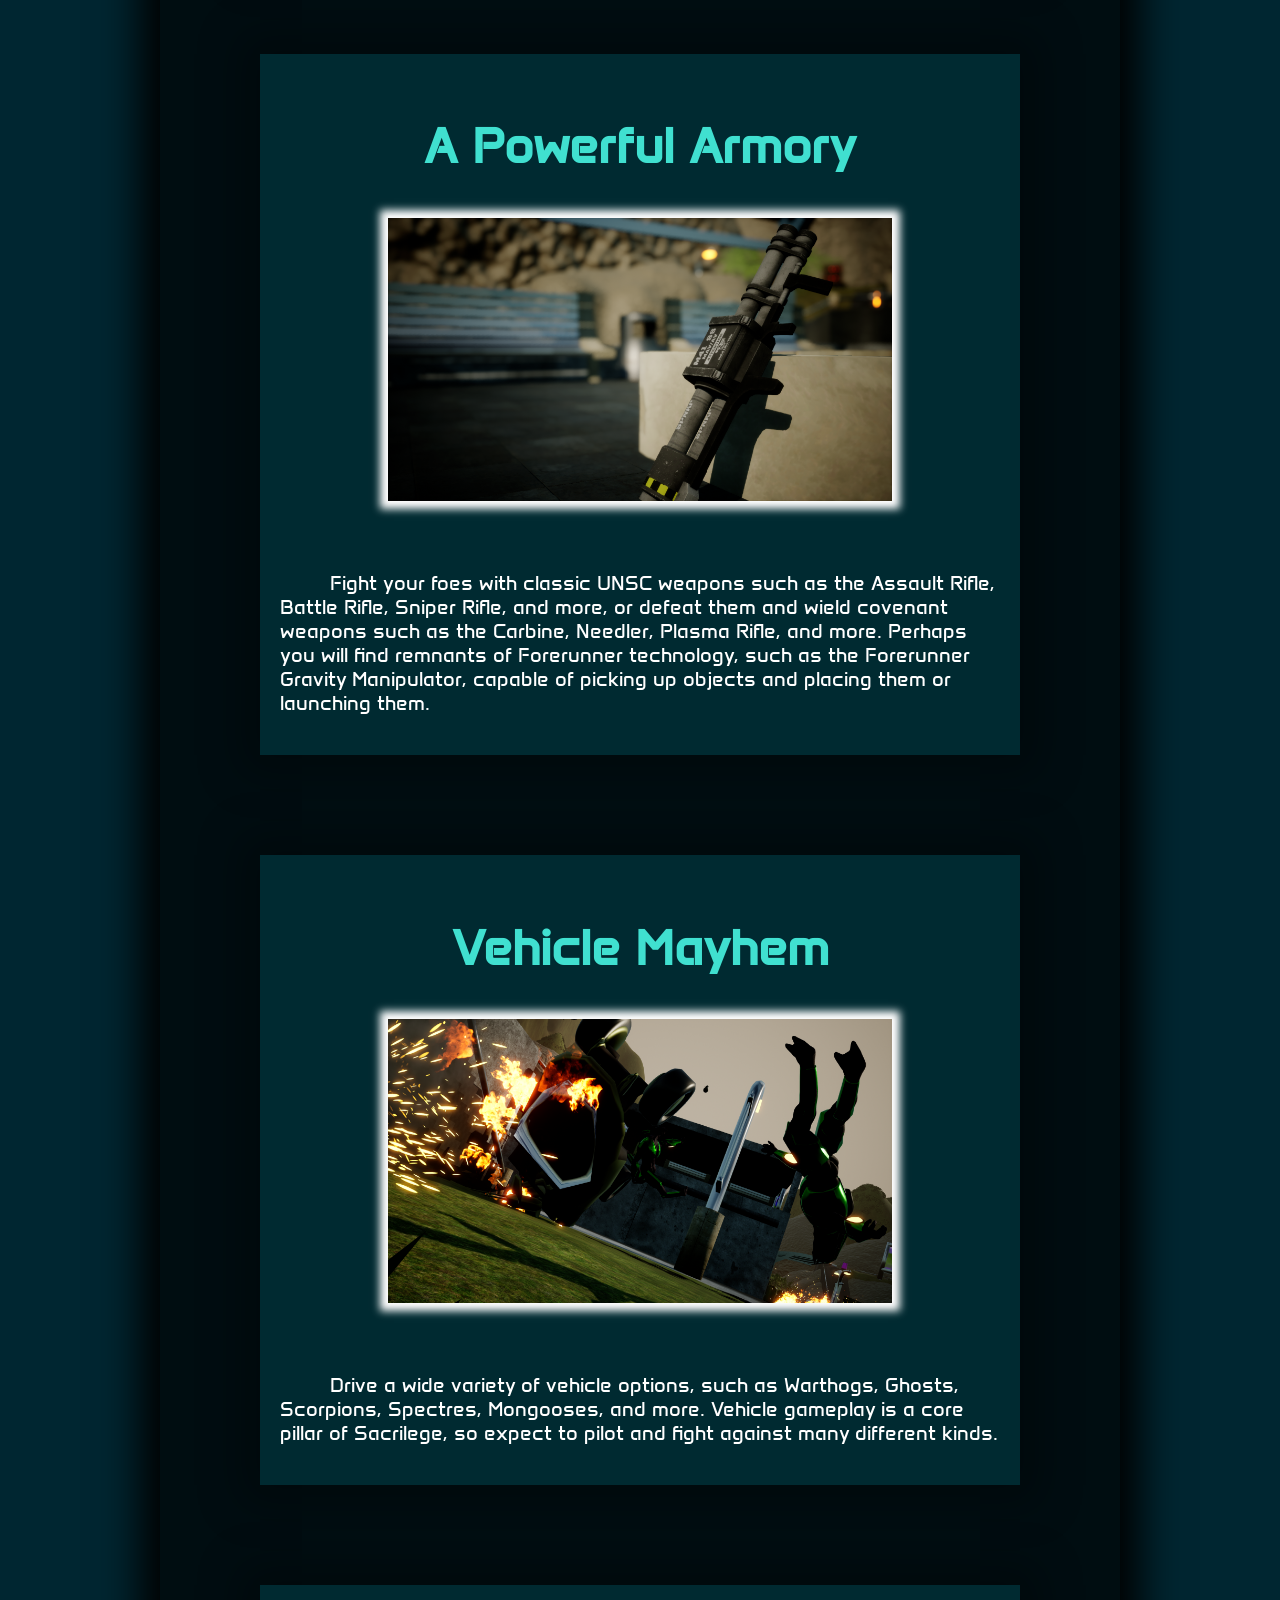
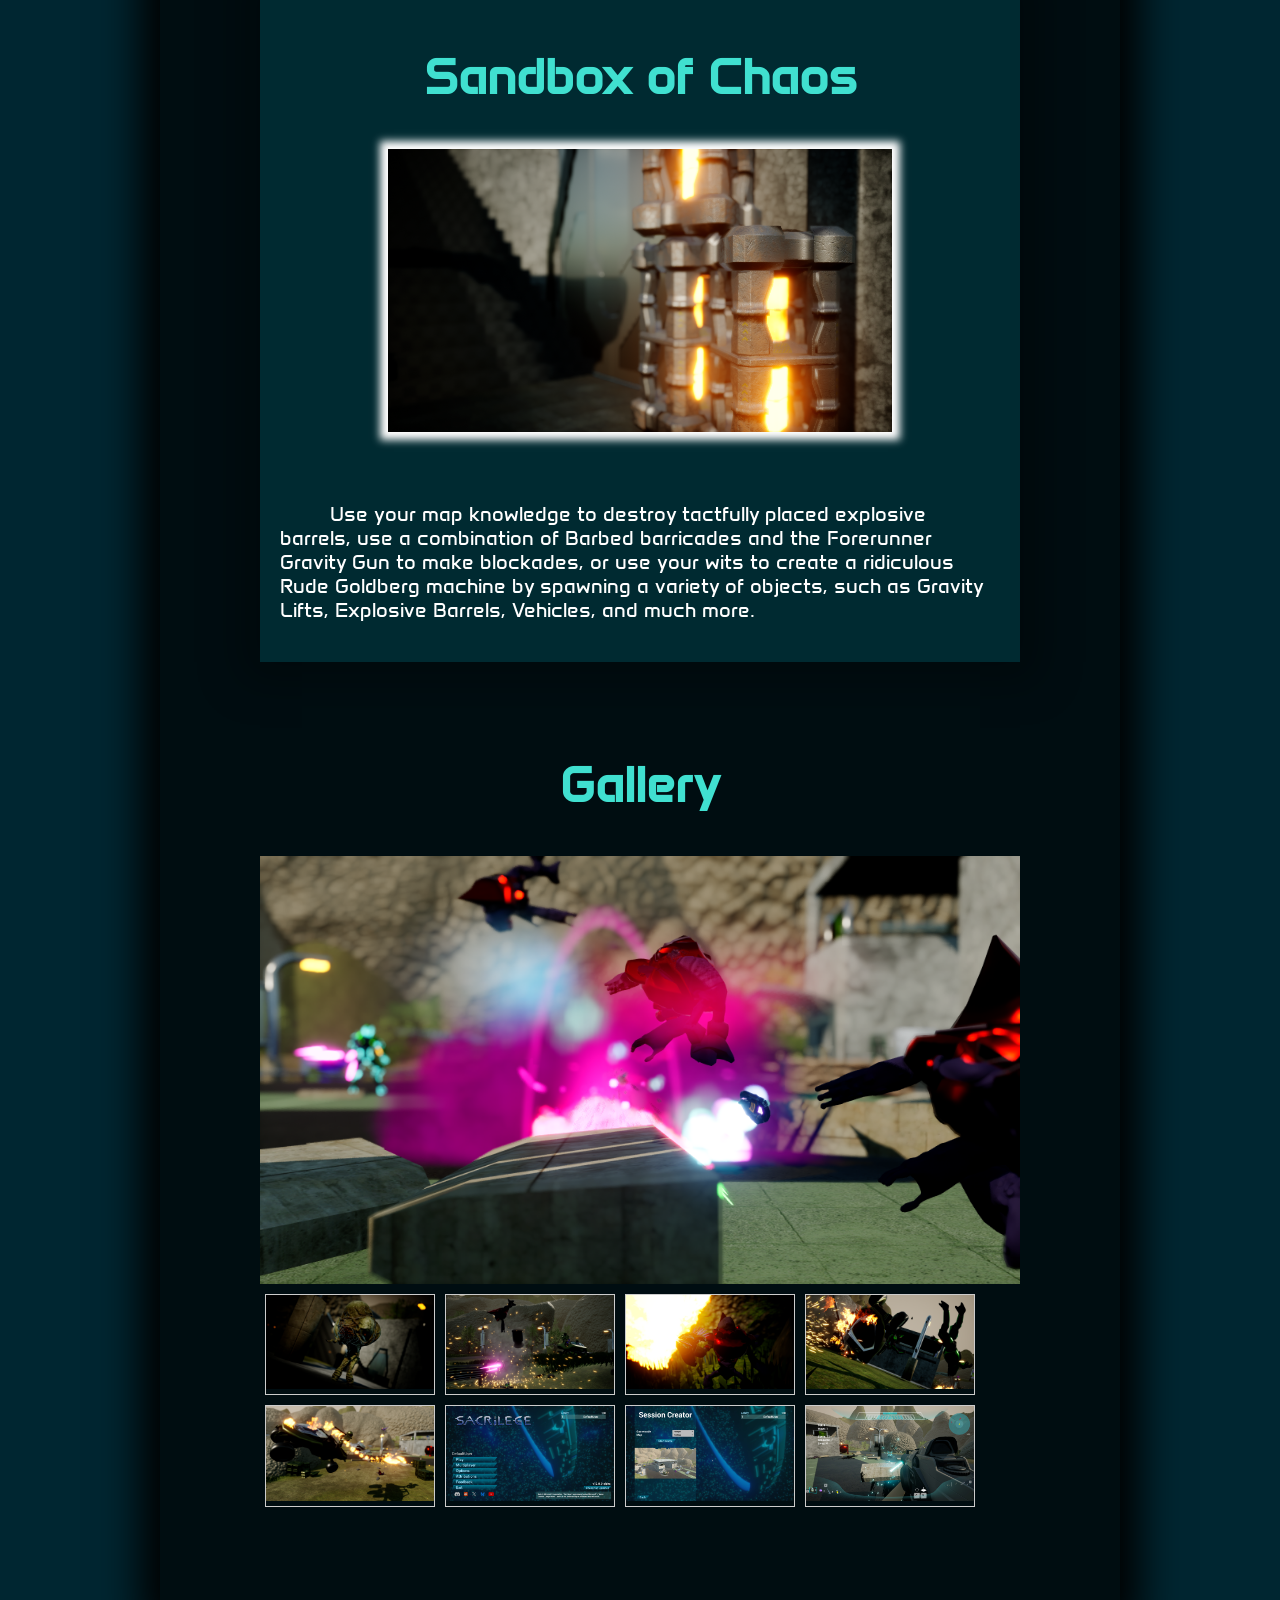
==== commit 619811e8: "og reposition" ====
--- a/index.html
+++ b/index.html
@@ -1,6 +1,16 @@
 <!DOCTYPE html>
-<<html prefix="og: https://ogp.me/ns#">>
+<html prefix="og: https://ogp.me/ns#">
 <head>
+  <meta property="og:image" content="https://www.playsacrilege.com/media/opengraph.png" />
+  <meta property="og:locale" content="en:US" />
+  <meta property="og:site_name" content="Sacrilege" />
+  <meta property="og:title" content="Sacrilege - A FPS Sandbox Halo Fan Game. Play free for now!" />
+  <meta property="og:description" content="A free playable CO-OP FPS featuring a cast of characters, unique weaponry, and pilotable vehicles--set in the Halo universe." />
+  <meta property="og:type" content="website" />
+  <meta property="og:url" content="https://www.playsacrilege.com/" />
+  <meta property="og:image:width" content="1200">
+  <meta property="og:image:height" content="630">
+  <meta property="og:video" content="https://www.youtube.com/watch?v=xZpa0e3WgNg" />
   <link rel="icon" type="image/png" href="/media/favicons/favicon-96x96.png" sizes="96x96" />
   <link rel="icon" type="image/svg+xml" href="/media/favicons/favicon.svg" />
   <link rel="shortcut icon" href="/media/favicons/favicon.ico" />
@@ -8,17 +18,7 @@
   <meta name="apple-mobile-web-app-title" content="Sacrilege" />
   <link rel="manifest" href="/media/favicons/site.webmanifest" />
   <title>Sacrilege - A FPS Sandbox Halo Fan Game. Play free now!</title>
-  <meta property="og:locale" content="en:US" />
-  <meta property="og:site_name" content="Sacrilege" />
-  <meta property="og:title" content="Sacrilege - A FPS Sandbox Halo Fan Game. Play free for now!" />
-  <meta property="og:description" content="A free playable CO-OP FPS featuring a cast of characters, unique weaponry, and pilotable vehicles--set in the Halo universe." />
-  <meta property="og:type" content="website" />
-  <meta property="og:url" content="https://www.playsacrilege.com/" />
   
-  <meta property="og:image" content="https://www.playsacrilege.com/media/opengraph.png" />
-  <meta property="og:image:width" content="1200">
-  <meta property="og:image:height" content="630">
-  <meta property="og:video" content="https://www.youtube.com/watch?v=xZpa0e3WgNg" />
 
   <meta name="description" content="A free playable CO-OP FPS featuring a cast of characters, unique weaponry, and pilotable vehicles--set in the Halo universe.">
   <meta name="twitter:card" content="summary_large_image">
